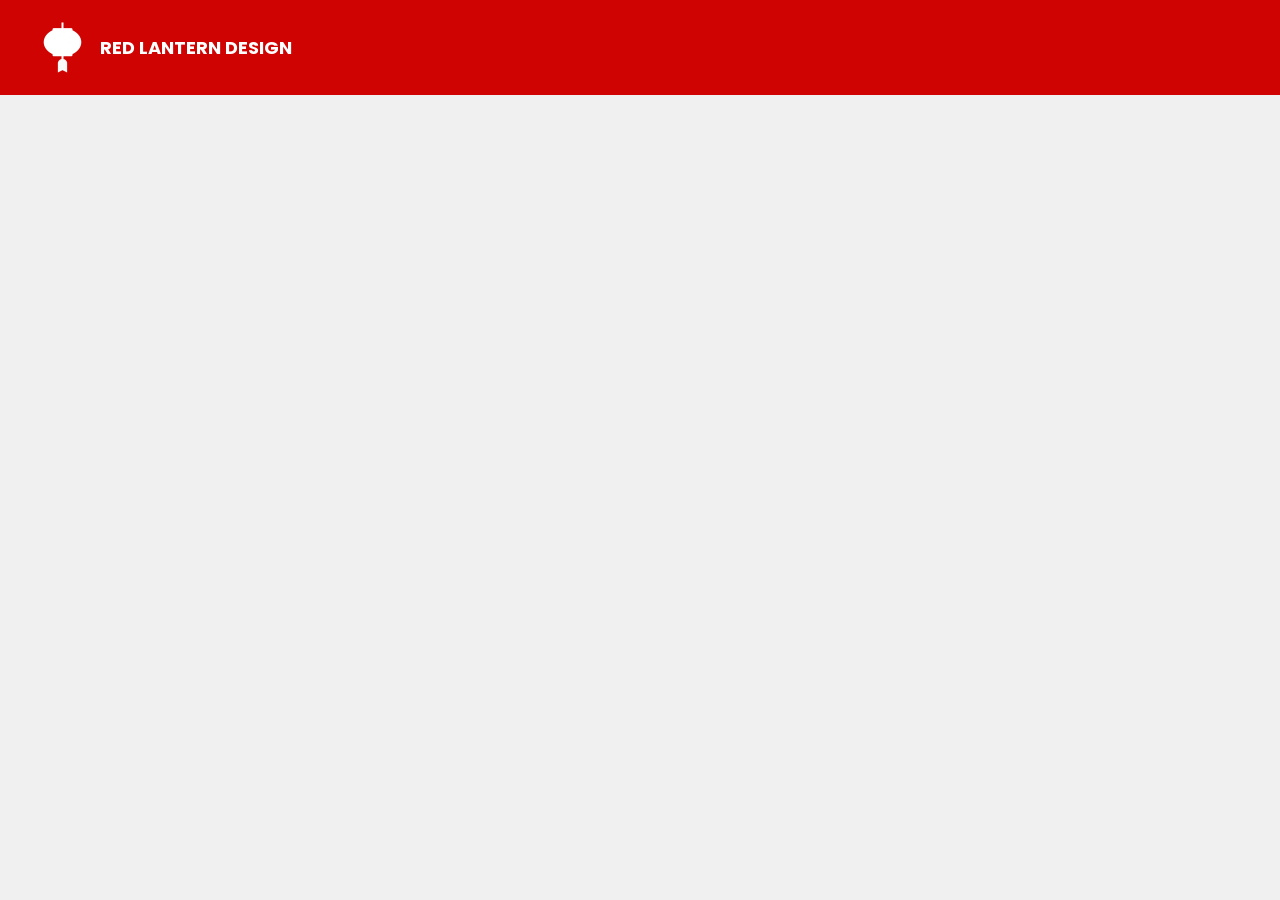
==== index.html @ 6e64a81d "Primeiro  Commit - com Header" ====
<!doctype html>
<html lang="en">
  <head>
    <meta charset="UTF-8" />
    <meta name="viewport" content="width=device-width, initial-scale=1.0" />
    <title>Red Lantern Design</title>
    <link rel="shortcut icon" href="favicon_red.png" type="image/x-icon" />
    <link rel="stylesheet" href="css/style.css" />

    <link rel="preconnect" href="https://fonts.googleapis.com" />
    <link rel="preconnect" href="https://fonts.gstatic.com" crossorigin />
    <link
      href="https://fonts.googleapis.com/css2?family=Poppins:ital,wght@0,100;0,200;0,300;0,400;0,500;0,600;0,700;0,800;0,900;1,100;1,200;1,300;1,400;1,500;1,600;1,700;1,800;1,900&display=swap"
      rel="stylesheet"
    />
  </head>
  <body>
    <header class="menu">
      <img class="logo" src="favicon_red.png" alt="" />
      <p><strong>RED LANTERN DESIGN</strong></p>
    </header>
  </body>
</html>
---- css/style.css ----
@import url(header.css);

*{
    margin: 0;
    padding: 0;
}

body{
    background-color: #f0f0f0;
}
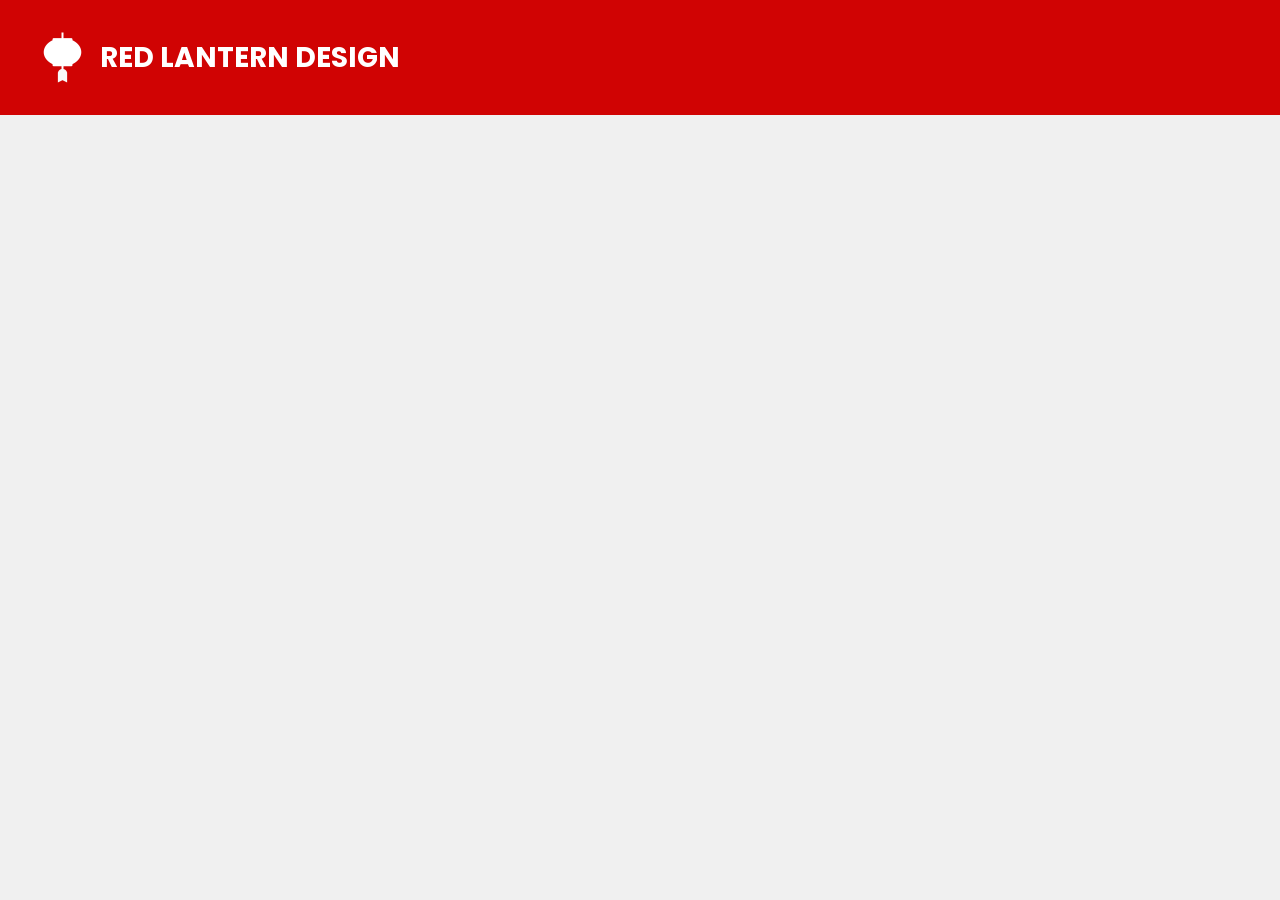
==== commit da78f6fe: "Adição de Hero e modificação do header" ====
--- a/index.html
+++ b/index.html
@@ -19,5 +19,8 @@
       <img class="logo" src="favicon_red.png" alt="" />
       <p><strong>RED LANTERN DESIGN</strong></p>
     </header>
+    <div class="hero">
+        
+    </div>
   </body>
 </html>
--- a/css/style.css
+++ b/css/style.css
@@ -1,4 +1,5 @@
 @import url(header.css);
+@import url(hero.css);
 
 *{
     margin: 0;
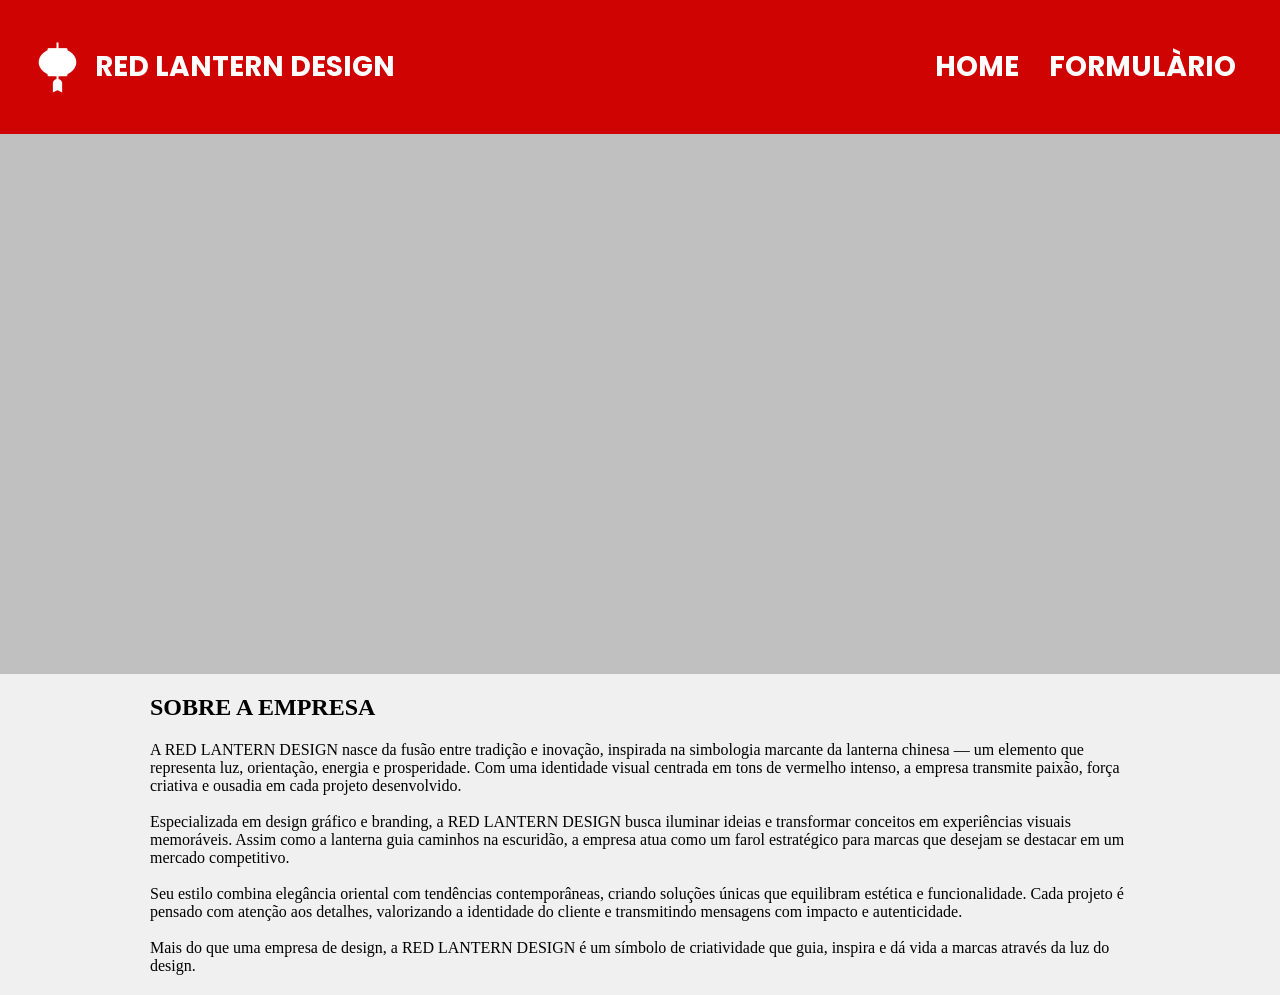
==== commit 90040dc1: "Criacao de sections e lista de links" ====
--- a/index.html
+++ b/index.html
@@ -1,5 +1,5 @@
 <!doctype html>
-<html lang="en">
+<html lang="pt-br">
   <head>
     <meta charset="UTF-8" />
     <meta name="viewport" content="width=device-width, initial-scale=1.0" />
@@ -16,11 +16,56 @@
   </head>
   <body>
     <header class="menu">
-      <img class="logo" src="favicon_red.png" alt="" />
-      <p><strong>RED LANTERN DESIGN</strong></p>
+      <div class="navigation-logo">
+        <img class="logo" src="favicon_red.png" alt="" />
+        <p>RED LANTERN DESIGN</p>
+      </div>
+      <div class="navigation">
+        <nav>
+          <ul class="navigation-links">
+            <li>
+              <a href="index.html">HOME</a>
+            </li>
+            <li>
+              <a href="formulario.html">FORMULÀRIO</a>
+            </li>
+          </ul>
+        </nav>
+      </div>
     </header>
-    <div class="hero">
-        
-    </div>
+    <div class="hero"></div>
+    <section class="section-about">
+      <div class="section-title">
+        <h1>SOBRE A EMPRESA</h1>
+      </div>
+      <p>
+        A RED LANTERN DESIGN nasce da fusão entre tradição e inovação, inspirada
+        na simbologia marcante da lanterna chinesa — um elemento que representa
+        luz, orientação, energia e prosperidade. Com uma identidade visual
+        centrada em tons de vermelho intenso, a empresa transmite paixão, força
+        criativa e ousadia em cada projeto desenvolvido.
+      </p>
+      <br />
+      <p>
+        Especializada em design gráfico e branding, a RED LANTERN DESIGN busca
+        iluminar ideias e transformar conceitos em experiências visuais
+        memoráveis. Assim como a lanterna guia caminhos na escuridão, a empresa
+        atua como um farol estratégico para marcas que desejam se destacar em um
+        mercado competitivo.
+      </p>
+      <br />
+      <p>
+        Seu estilo combina elegância oriental com tendências contemporâneas,
+        criando soluções únicas que equilibram estética e funcionalidade. Cada
+        projeto é pensado com atenção aos detalhes, valorizando a identidade do
+        cliente e transmitindo mensagens com impacto e autenticidade.
+      </p>
+      <br />
+      <p>
+        Mais do que uma empresa de design, a RED LANTERN DESIGN é um símbolo de
+        criatividade que guia, inspira e dá vida a marcas através da luz do
+        design.
+      </p>
+    </section>
   </body>
 </html>
--- a/css/style.css
+++ b/css/style.css
@@ -1,12 +1,7 @@
 @import url(header.css);
 @import url(hero.css);
+@import url(about.css);
+@import url(global.css);
 
-*{
-    margin: 0;
-    padding: 0;
-}
 
-body{
-    background-color: #f0f0f0;
-}
 
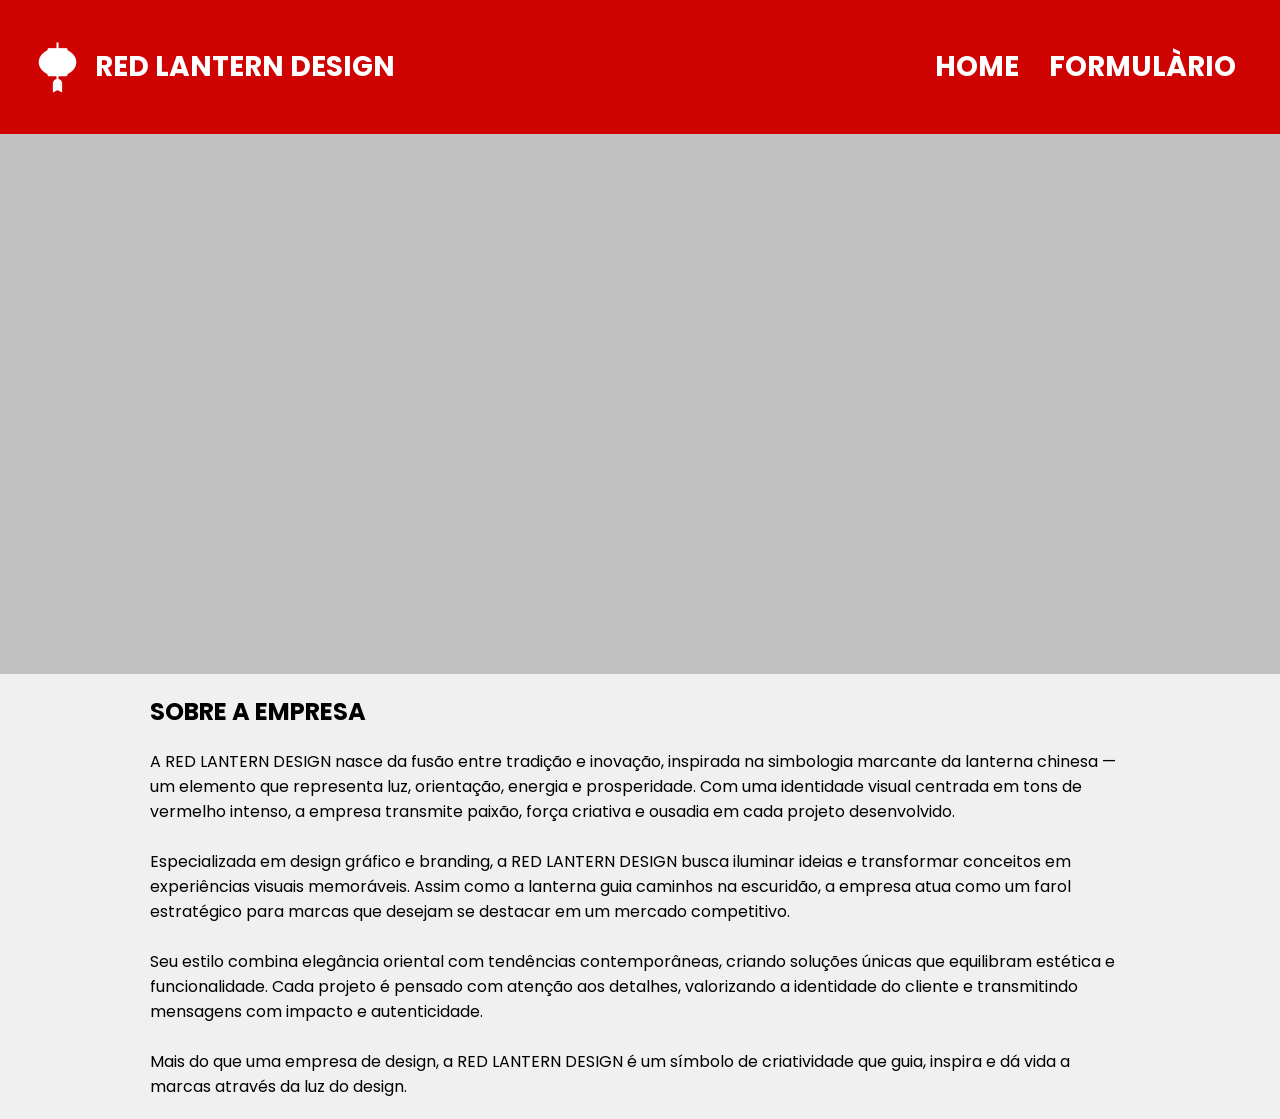
==== commit e125ba55: "css e javascript do formulario" ====
--- a/index.html
+++ b/index.html
@@ -67,5 +67,6 @@
         design.
       </p>
     </section>
+    <script src="script.js" defer></script>
   </body>
 </html>
--- a/css/style.css
+++ b/css/style.css
@@ -1,7 +1,7 @@
 @import url(header.css);
 @import url(hero.css);
-@import url(about.css);
 @import url(global.css);
+@import url(form.css);
 
 
 
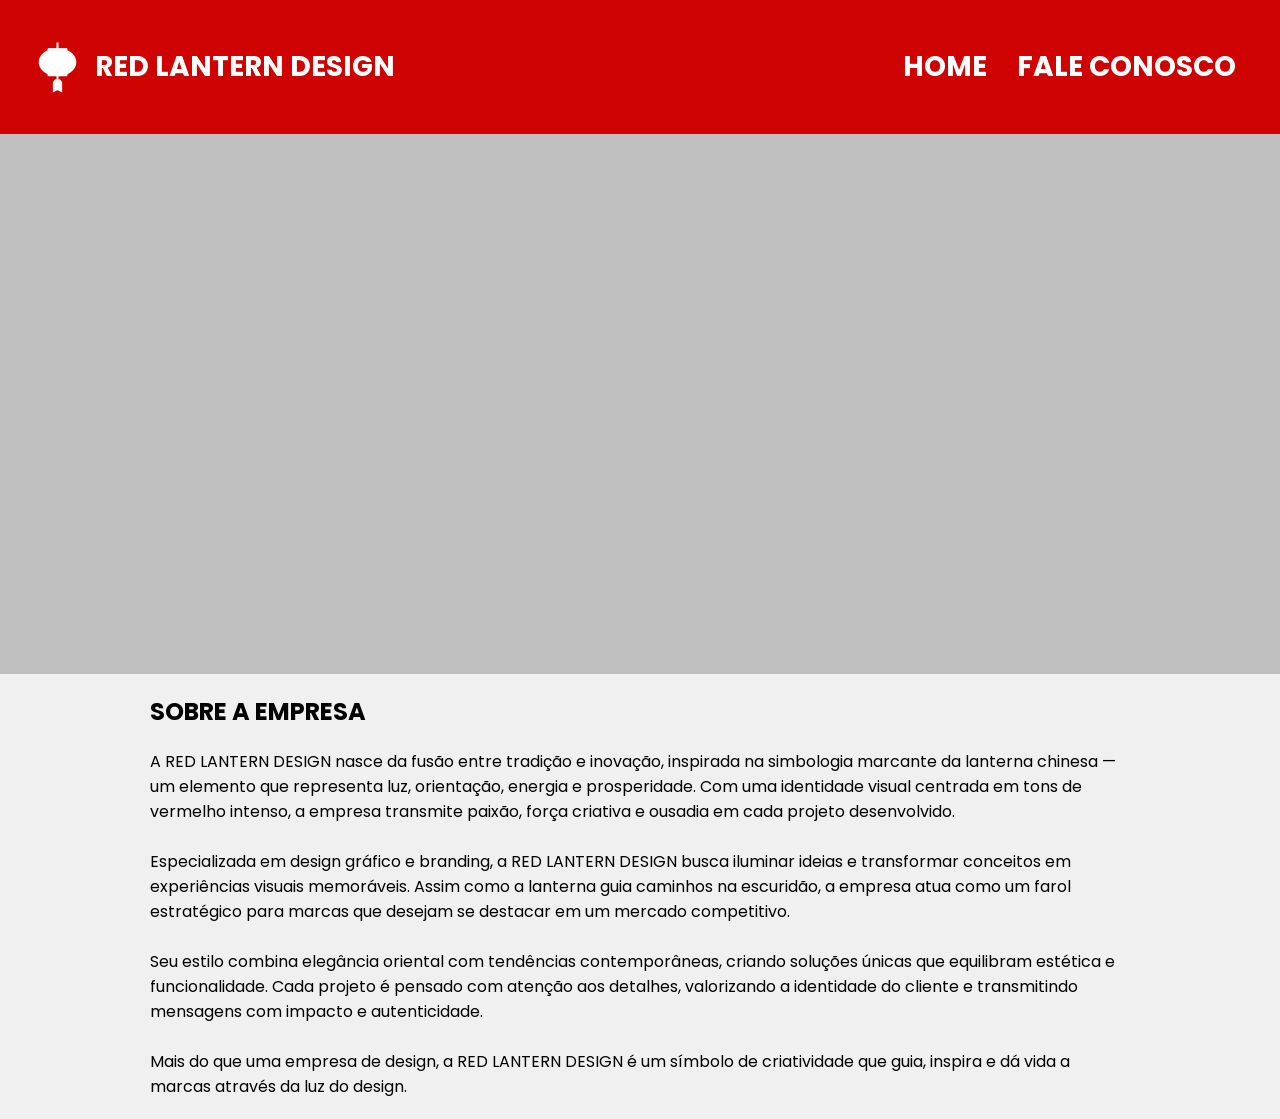
==== commit 663c9fcf: "Finalizacao das informaçoes" ====
--- a/index.html
+++ b/index.html
@@ -27,7 +27,7 @@
               <a href="index.html">HOME</a>
             </li>
             <li>
-              <a href="formulario.html">FORMULÀRIO</a>
+              <a href="formulario.html">FALE CONOSCO</a>
             </li>
           </ul>
         </nav>
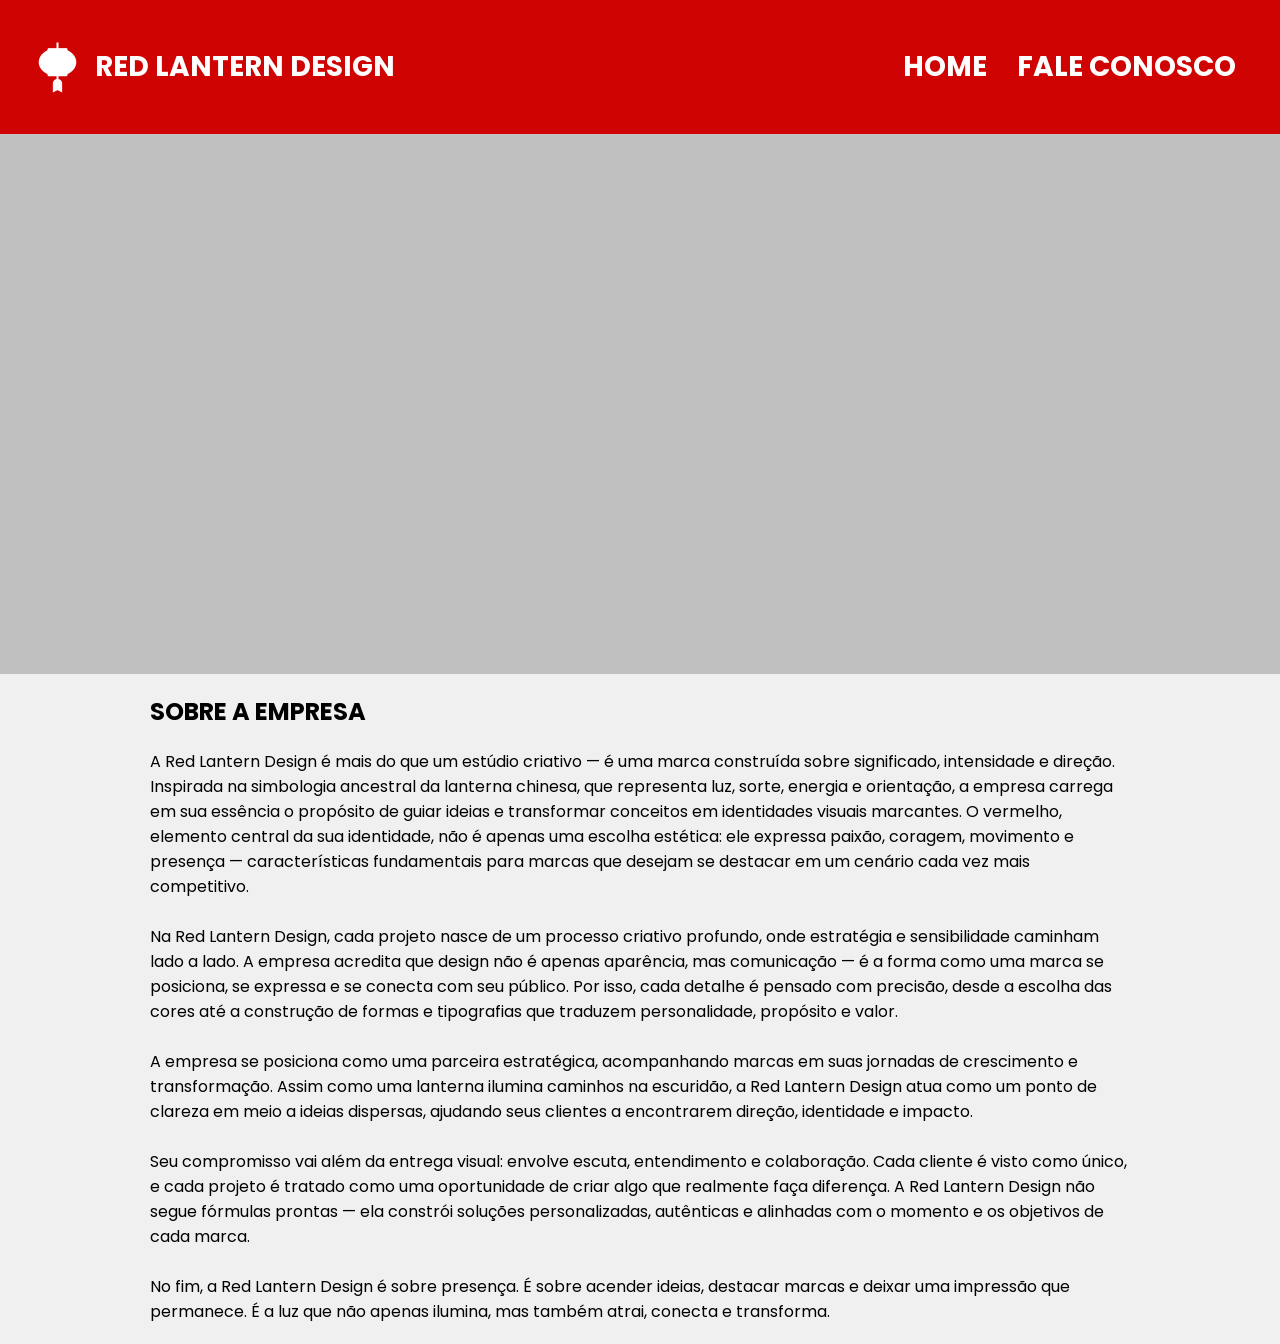
==== commit 1aca12b7: "Ajuste texto do sobre a empresa" ====
--- a/index.html
+++ b/index.html
@@ -39,32 +39,23 @@
         <h1>SOBRE A EMPRESA</h1>
       </div>
       <p>
-        A RED LANTERN DESIGN nasce da fusão entre tradição e inovação, inspirada
-        na simbologia marcante da lanterna chinesa — um elemento que representa
-        luz, orientação, energia e prosperidade. Com uma identidade visual
-        centrada em tons de vermelho intenso, a empresa transmite paixão, força
-        criativa e ousadia em cada projeto desenvolvido.
+        A Red Lantern Design é mais do que um estúdio criativo — é uma marca construída sobre significado, intensidade e direção. Inspirada na simbologia ancestral da lanterna chinesa, que representa luz, sorte, energia e orientação, a empresa carrega em sua essência o propósito de guiar ideias e transformar conceitos em identidades visuais marcantes. O vermelho, elemento central da sua identidade, não é apenas uma escolha estética: ele expressa paixão, coragem, movimento e presença — características fundamentais para marcas que desejam se destacar em um cenário cada vez mais competitivo.
       </p>
-      <br />
+      <br>
       <p>
-        Especializada em design gráfico e branding, a RED LANTERN DESIGN busca
-        iluminar ideias e transformar conceitos em experiências visuais
-        memoráveis. Assim como a lanterna guia caminhos na escuridão, a empresa
-        atua como um farol estratégico para marcas que desejam se destacar em um
-        mercado competitivo.
+        Na Red Lantern Design, cada projeto nasce de um processo criativo profundo, onde estratégia e sensibilidade caminham lado a lado. A empresa acredita que design não é apenas aparência, mas comunicação — é a forma como uma marca se posiciona, se expressa e se conecta com seu público. Por isso, cada detalhe é pensado com precisão, desde a escolha das cores até a construção de formas e tipografias que traduzem personalidade, propósito e valor.
       </p>
-      <br />
+      <br>
       <p>
-        Seu estilo combina elegância oriental com tendências contemporâneas,
-        criando soluções únicas que equilibram estética e funcionalidade. Cada
-        projeto é pensado com atenção aos detalhes, valorizando a identidade do
-        cliente e transmitindo mensagens com impacto e autenticidade.
+        A empresa se posiciona como uma parceira estratégica, acompanhando marcas em suas jornadas de crescimento e transformação. Assim como uma lanterna ilumina caminhos na escuridão, a Red Lantern Design atua como um ponto de clareza em meio a ideias dispersas, ajudando seus clientes a encontrarem direção, identidade e impacto.
       </p>
-      <br />
+      <br>
       <p>
-        Mais do que uma empresa de design, a RED LANTERN DESIGN é um símbolo de
-        criatividade que guia, inspira e dá vida a marcas através da luz do
-        design.
+        Seu compromisso vai além da entrega visual: envolve escuta, entendimento e colaboração. Cada cliente é visto como único, e cada projeto é tratado como uma oportunidade de criar algo que realmente faça diferença. A Red Lantern Design não segue fórmulas prontas — ela constrói soluções personalizadas, autênticas e alinhadas com o momento e os objetivos de cada marca.
+      </p>
+      <br>
+      <p>
+        No fim, a Red Lantern Design é sobre presença. É sobre acender ideias, destacar marcas e deixar uma impressão que permanece. É a luz que não apenas ilumina, mas também atrai, conecta e transforma.
       </p>
     </section>
     <script src="script.js" defer></script>
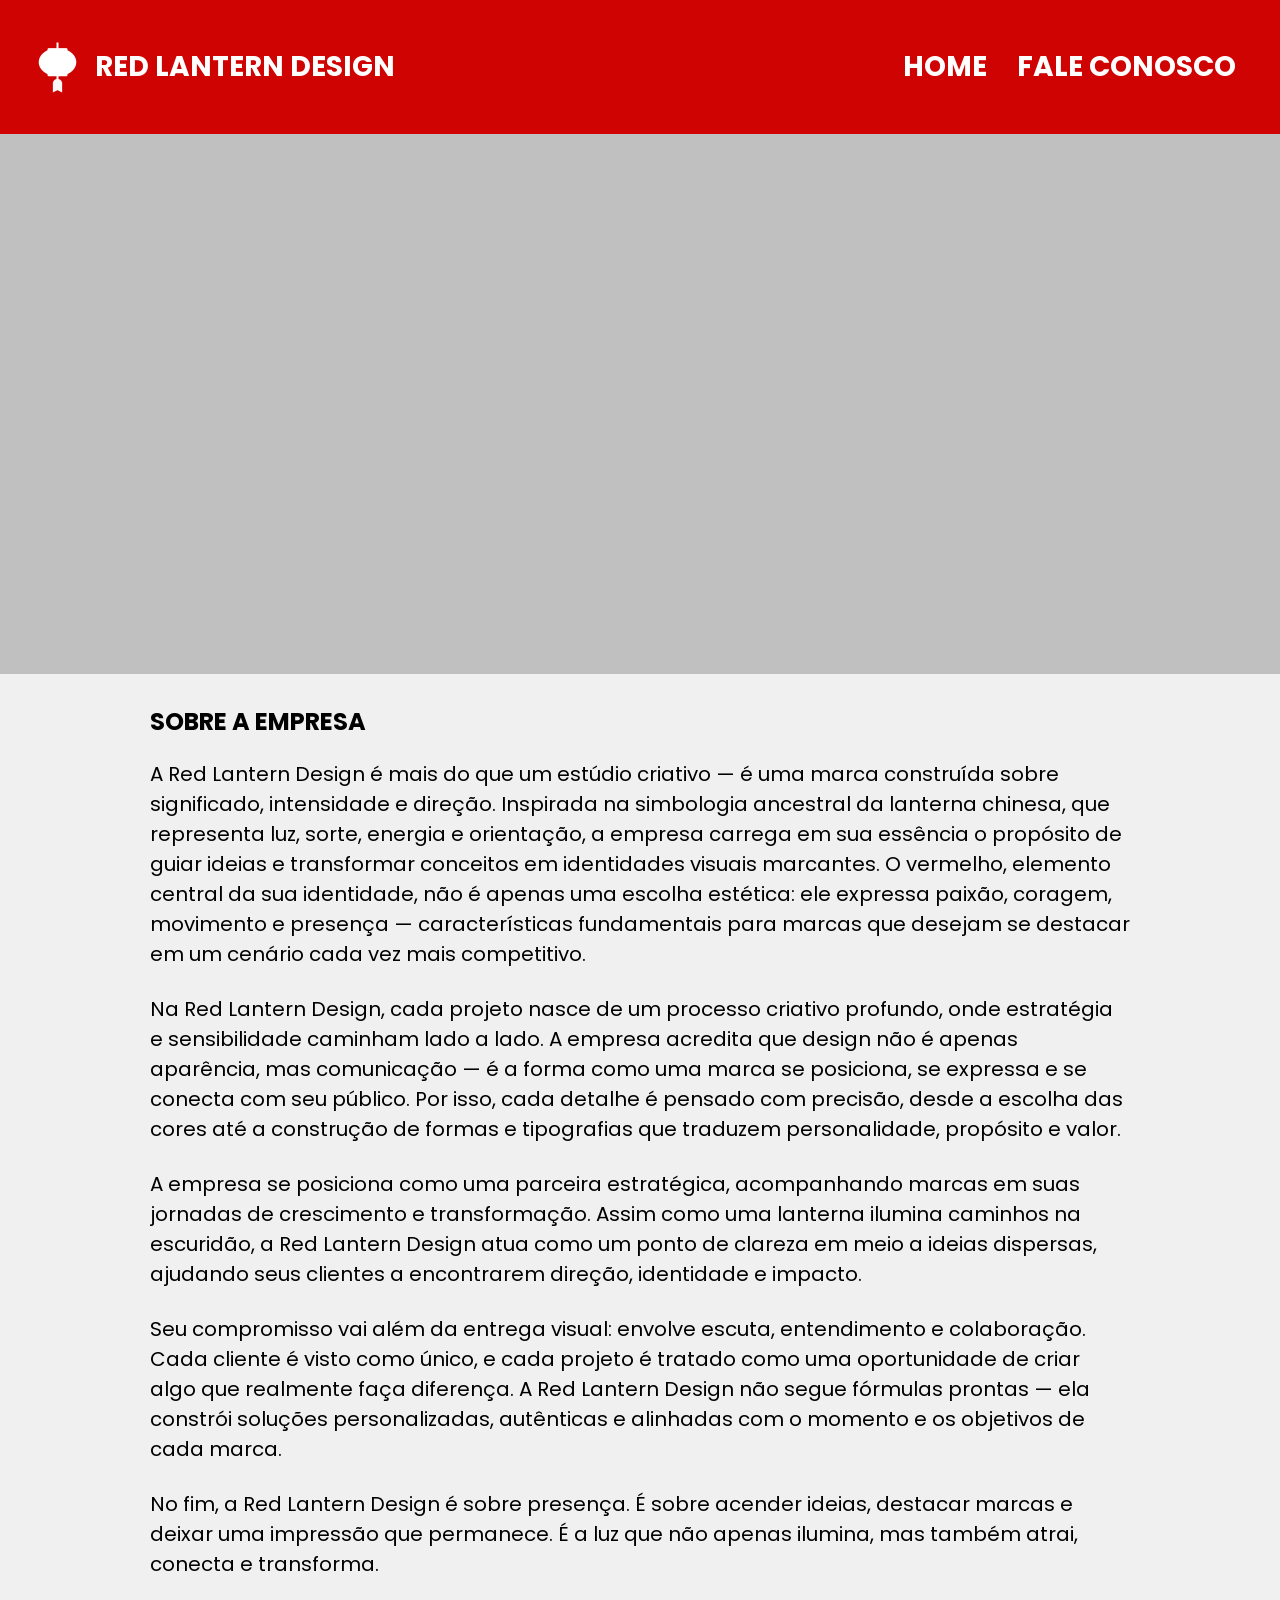
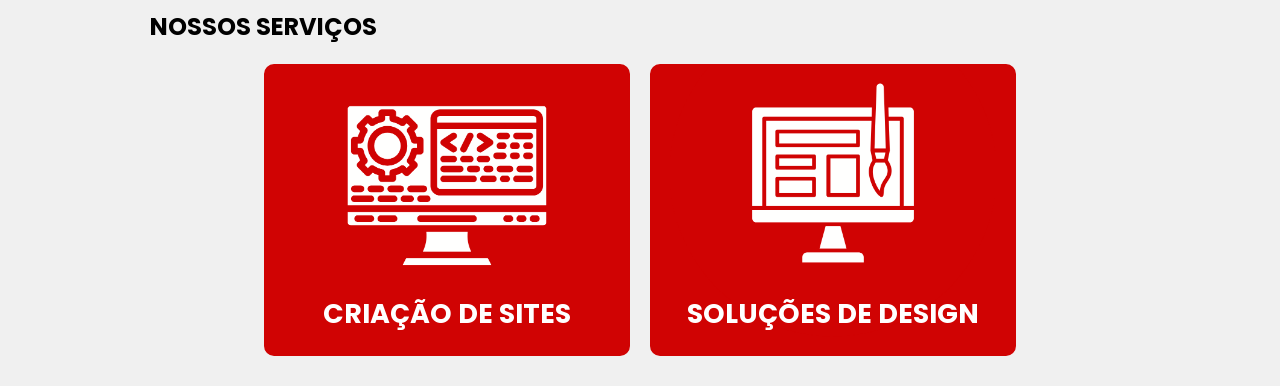
==== commit fe5b92c8: "HTML e CSS dos serviços" ====
--- a/index.html
+++ b/index.html
@@ -38,25 +38,41 @@
       <div class="section-title">
         <h1>SOBRE A EMPRESA</h1>
       </div>
-      <p>
-        A Red Lantern Design é mais do que um estúdio criativo — é uma marca construída sobre significado, intensidade e direção. Inspirada na simbologia ancestral da lanterna chinesa, que representa luz, sorte, energia e orientação, a empresa carrega em sua essência o propósito de guiar ideias e transformar conceitos em identidades visuais marcantes. O vermelho, elemento central da sua identidade, não é apenas uma escolha estética: ele expressa paixão, coragem, movimento e presença — características fundamentais para marcas que desejam se destacar em um cenário cada vez mais competitivo.
-      </p>
-      <br>
-      <p>
-        Na Red Lantern Design, cada projeto nasce de um processo criativo profundo, onde estratégia e sensibilidade caminham lado a lado. A empresa acredita que design não é apenas aparência, mas comunicação — é a forma como uma marca se posiciona, se expressa e se conecta com seu público. Por isso, cada detalhe é pensado com precisão, desde a escolha das cores até a construção de formas e tipografias que traduzem personalidade, propósito e valor.
-      </p>
-      <br>
-      <p>
-        A empresa se posiciona como uma parceira estratégica, acompanhando marcas em suas jornadas de crescimento e transformação. Assim como uma lanterna ilumina caminhos na escuridão, a Red Lantern Design atua como um ponto de clareza em meio a ideias dispersas, ajudando seus clientes a encontrarem direção, identidade e impacto.
-      </p>
-      <br>
-      <p>
-        Seu compromisso vai além da entrega visual: envolve escuta, entendimento e colaboração. Cada cliente é visto como único, e cada projeto é tratado como uma oportunidade de criar algo que realmente faça diferença. A Red Lantern Design não segue fórmulas prontas — ela constrói soluções personalizadas, autênticas e alinhadas com o momento e os objetivos de cada marca.
-      </p>
-      <br>
-      <p>
-        No fim, a Red Lantern Design é sobre presença. É sobre acender ideias, destacar marcas e deixar uma impressão que permanece. É a luz que não apenas ilumina, mas também atrai, conecta e transforma.
-      </p>
+      <div class="about-content">
+        <p>
+          A Red Lantern Design é mais do que um estúdio criativo — é uma marca construída sobre significado, intensidade e direção. Inspirada na simbologia ancestral da lanterna chinesa, que representa luz, sorte, energia e orientação, a empresa carrega em sua essência o propósito de guiar ideias e transformar conceitos em identidades visuais marcantes. O vermelho, elemento central da sua identidade, não é apenas uma escolha estética: ele expressa paixão, coragem, movimento e presença — características fundamentais para marcas que desejam se destacar em um cenário cada vez mais competitivo.
+        </p>
+        <br>
+        <p>
+          Na Red Lantern Design, cada projeto nasce de um processo criativo profundo, onde estratégia e sensibilidade caminham lado a lado. A empresa acredita que design não é apenas aparência, mas comunicação — é a forma como uma marca se posiciona, se expressa e se conecta com seu público. Por isso, cada detalhe é pensado com precisão, desde a escolha das cores até a construção de formas e tipografias que traduzem personalidade, propósito e valor.
+        </p>
+        <br>
+        <p>
+          A empresa se posiciona como uma parceira estratégica, acompanhando marcas em suas jornadas de crescimento e transformação. Assim como uma lanterna ilumina caminhos na escuridão, a Red Lantern Design atua como um ponto de clareza em meio a ideias dispersas, ajudando seus clientes a encontrarem direção, identidade e impacto.
+        </p>
+        <br>
+        <p>
+          Seu compromisso vai além da entrega visual: envolve escuta, entendimento e colaboração. Cada cliente é visto como único, e cada projeto é tratado como uma oportunidade de criar algo que realmente faça diferença. A Red Lantern Design não segue fórmulas prontas — ela constrói soluções personalizadas, autênticas e alinhadas com o momento e os objetivos de cada marca.
+        </p>
+        <br>
+        <p>
+          No fim, a Red Lantern Design é sobre presença. É sobre acender ideias, destacar marcas e deixar uma impressão que permanece. É a luz que não apenas ilumina, mas também atrai, conecta e transforma.
+        </p>
+      </div>
+    </section>
+    <section class="section-services">
+      <div class="section-title">
+        <h1>NOSSOS SERVIÇOS</h1>
+      </div>
+      <div class="service-content">
+        <div class="service-card site">
+          <h2>CRIAÇÃO DE SITES</h2>
+        </div>
+        <div class="service-card design">
+          <h2>SOLUÇÕES DE DESIGN</h2>
+        </div>
+      </div>
+      </div>
     </section>
     <script src="script.js" defer></script>
   </body>
--- a/css/style.css
+++ b/css/style.css
@@ -2,6 +2,4 @@
 @import url(hero.css);
 @import url(global.css);
 @import url(form.css);
-
-
-
+@import url(service.css);
